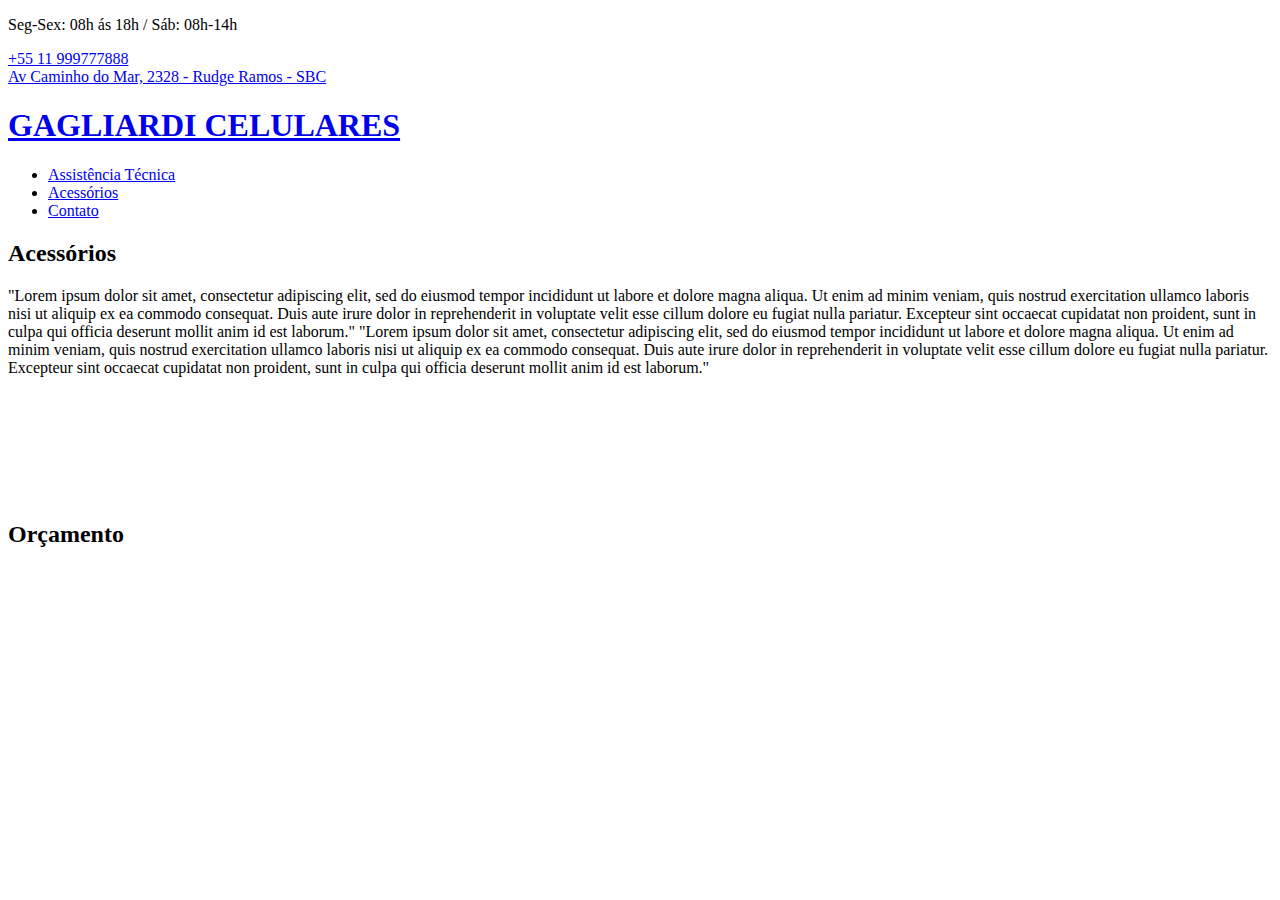
==== acessorios.html @ 99b00121 "add paginas" ====
<!DOCTYPE html>
<html lang="pt-br">
<head>
    <meta charset="UTF-8">
    <meta http-equiv="X-UA-Compatible" content="IE=edge">
    <meta name="viewport" content="width=device-width, initial-scale=1.0">
	<link rel="icon" href="">
    <link rel="stylesheet" href="">
    <link rel="stylesheet" href="">
    <link rel="stylesheet" href="">
    <title>Gagliardi Celulares</title>
</head>

<body>
    <section class="menuinfo-br">
        <div class="menuinfo">
            <p>Seg-Sex: 08h ás 18h / Sáb: 08h-14h</p>
            <a href="+5511999777888">+55 11 999777888</a><br>
            <a href="https://www.google.com.br/maps/dir//Gagliardi+Celulares,+Av.+Caminho+do+Mar,+2380+-+Rudge+Ramos,+S%C3%A3o+Bernardo+do+Campo+-+SP,+09610-000/@-23.6660018,-46.6035469,13z/data=!4m9!4m8!1m0!1m5!1m1!1s0x94ce43a0e77fbf8b:0x613cba1f2e325aca!2m2!1d-46.5685275!2d-23.6660843!3e0"target="_blank">Av Caminho do Mar, 2328 - Rudge Ramos - SBC</a>
        </div>
    </section>
    <section>    
        <header class="menu-bg">
            <div class="menu">
                <h1><a href="#">GAGLIARDI CELULARES</a></h1>
            </div>
            <nav class="menu-nav">
                <ul>
                    <li><a href="./assistencia.html">Assistência Técnica</a></li>
                    <li><a href="./acessorios.html">Acessórios</a></li>
                    <li><a href="./contato.html">Contato</a></li>
                </ul>
            </nav>
        </header>
    </section>
    <section class="acessorios" id="acessorios">
        <div class="acessorios-info">
            <h2>Acessórios</h2>
            <p>"Lorem ipsum dolor sit amet, consectetur adipiscing elit, sed do eiusmod tempor incididunt ut labore et dolore magna aliqua. Ut enim ad minim veniam, quis nostrud exercitation ullamco laboris nisi ut aliquip ex ea commodo consequat. Duis aute irure dolor in reprehenderit in voluptate velit esse cillum dolore eu fugiat nulla pariatur. Excepteur sint occaecat cupidatat non proident, sunt in culpa qui officia deserunt mollit anim id est laborum." "Lorem ipsum dolor sit amet, consectetur adipiscing elit, sed do eiusmod tempor incididunt ut labore et dolore magna aliqua. Ut enim ad minim veniam, quis nostrud exercitation ullamco laboris nisi ut aliquip ex ea commodo consequat. Duis aute irure dolor in reprehenderit in voluptate velit esse cillum dolore eu fugiat nulla pariatur. Excepteur sint occaecat cupidatat non proident, sunt in culpa qui officia deserunt mollit anim id est laborum."</p>
        </div>
        <div class="marca">
            <img src="">
        </div>
        <div class="marca">
            <img src="">
        </div>
        <div class="marca">
            <img src="">
        </div>
        <div class="marca">
            <img src="">
        </div>
        <div class="marca">
            <img src="">
        </div>
        <div class="marca">
            <img src="">
        </div>
    </section>
    <section>
        <footer>
            <div>
                <h2>Orçamento</h2>
            </div>
        </footer>
    </section>
</body>
</html>
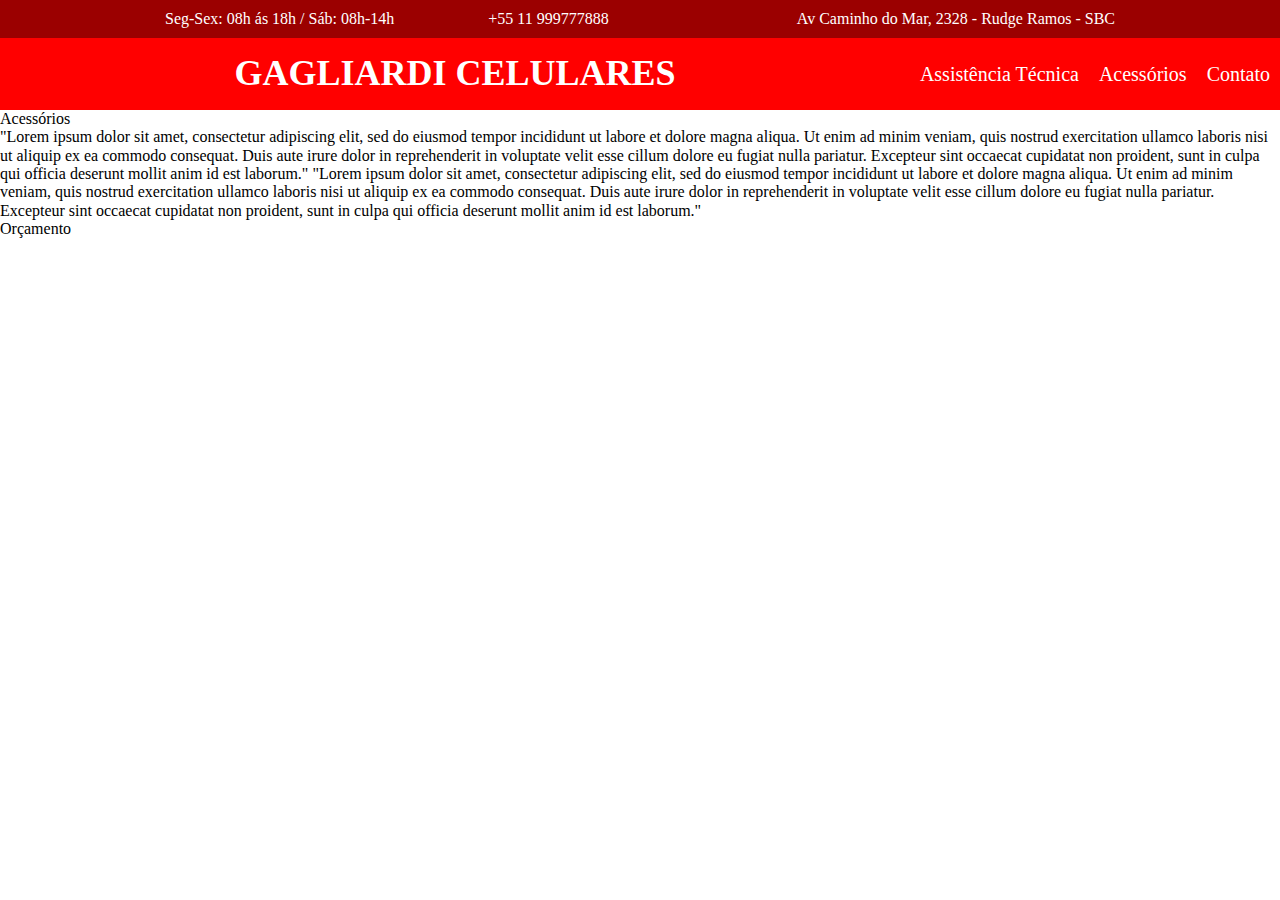
==== commit 91985015: "add css" ====
--- a/acessorios.html
+++ b/acessorios.html
@@ -1,18 +1,18 @@
 <!DOCTYPE html>
 <html lang="pt-br">
-<head>
-    <meta charset="UTF-8">
-    <meta http-equiv="X-UA-Compatible" content="IE=edge">
-    <meta name="viewport" content="width=device-width, initial-scale=1.0">
-	<link rel="icon" href="">
-    <link rel="stylesheet" href="">
-    <link rel="stylesheet" href="">
-    <link rel="stylesheet" href="">
-    <title>Gagliardi Celulares</title>
-</head>
+    <head>
+        <meta charset="UTF-8">
+        <meta http-equiv="X-UA-Compatible" content="IE=edge">
+        <meta name="viewport" content="width=device-width, initial-scale=1.0">
+        <link rel="icon" href="">
+        <link rel="stylesheet" href="./CSS/normalize.css">
+        <link rel="stylesheet" href="./CSS/reset.css">
+        <link rel="stylesheet" href="./CSS/style.css">
+        <title>Gagliardi Celulares</title>
+    </head>
 
 <body>
-    <section class="menuinfo-br">
+    <section class="menuinfo-bg">
         <div class="menuinfo">
             <p>Seg-Sex: 08h ás 18h / Sáb: 08h-14h</p>
             <a href="+5511999777888">+55 11 999777888</a><br>
@@ -22,7 +22,7 @@
     <section>    
         <header class="menu-bg">
             <div class="menu">
-                <h1><a href="#">GAGLIARDI CELULARES</a></h1>
+                <h1 class="menu-logo"><a href="./index.html">GAGLIARDI CELULARES</a></h1>
             </div>
             <nav class="menu-nav">
                 <ul>
--- a/CSS/style.css
+++ b/CSS/style.css
@@ -0,0 +1,87 @@
+img {
+	display: block;
+	max-width: 100%;
+}
+
+.menuinfo-bg {
+    background-color: #9B0000;
+    color: white;
+}
+
+.menuinfo {
+    color: white;
+    max-width: 950px;
+    margin: 0 auto;
+    display: flex;
+    justify-content: space-between;
+    flex-wrap: wrap;
+    padding: 10px;
+}
+
+.menuinfo a, .menuinfo p {
+    margin: 0 10px 10px 10px 10px;
+}
+
+.menuinfo a {
+    color: white;
+}
+
+.menu-bg{
+    background-color: #FF0000;
+    color: white;
+    display: flex;
+    align-items: center;
+    justify-content: space-between;
+}
+
+.menu {
+	max-width: 950px;
+	margin: 0 auto;
+	padding: 15px 0;
+	display: flex;
+	flex-wrap: wrap;
+	justify-content: space-between;
+	align-items: center;
+}
+
+.menu a {
+	color: white;
+}
+
+.menu-logo a {
+	font-size: 2.25em;
+	font-weight: bold;
+	margin: 0 10px;
+}
+
+.menu-nav ul {
+	display: flex;
+	flex-wrap: wrap;
+}
+
+.menu-nav a {
+	color: white;
+    font-size: 1.25em;
+	display: block;
+	padding: 10px;
+}
+
+.menu-nav a:hover{
+	color: #9B0000;
+}
+
+.home{
+	max-width: 960px;
+	margin: 0 auto;
+	padding: 60px 0;
+	display: flex;
+	flex-wrap: wrap;
+}
+
+.home-info {
+
+}
+
+.home-info p {
+
+}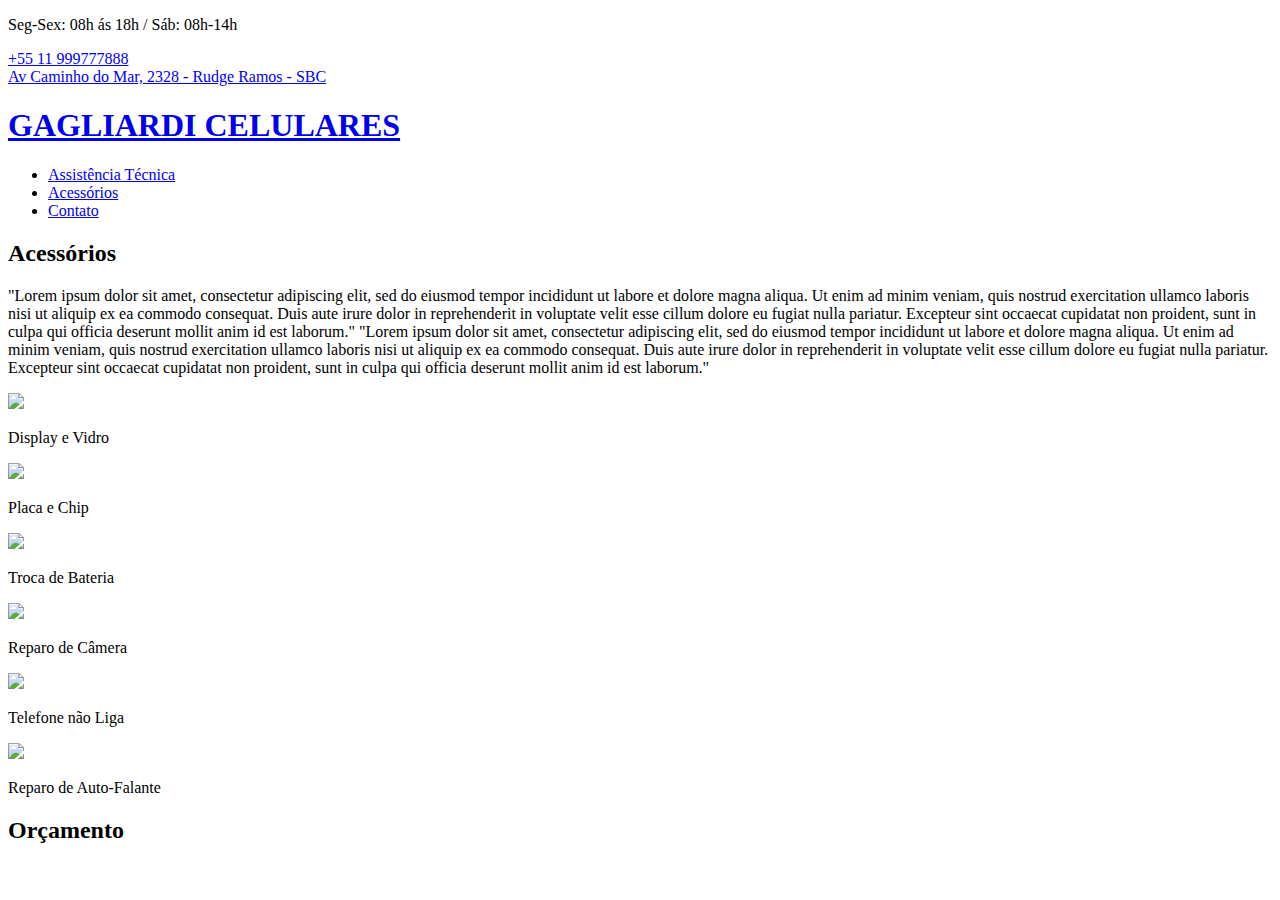
==== commit 423ef60a: "atualização" ====
--- a/acessorios.html
+++ b/acessorios.html
@@ -5,9 +5,9 @@
         <meta http-equiv="X-UA-Compatible" content="IE=edge">
         <meta name="viewport" content="width=device-width, initial-scale=1.0">
         <link rel="icon" href="">
-        <link rel="stylesheet" href="./CSS/normalize.css">
-        <link rel="stylesheet" href="./CSS/reset.css">
-        <link rel="stylesheet" href="./CSS/style.css">
+        <link rel="stylesheet" href="./css/normalize.css">
+        <link rel="stylesheet" href="./css/reset.css">
+        <link rel="stylesheet" href="./css/style.css">
         <title>Gagliardi Celulares</title>
     </head>
 
@@ -38,23 +38,31 @@
             <h2>Acessórios</h2>
             <p>"Lorem ipsum dolor sit amet, consectetur adipiscing elit, sed do eiusmod tempor incididunt ut labore et dolore magna aliqua. Ut enim ad minim veniam, quis nostrud exercitation ullamco laboris nisi ut aliquip ex ea commodo consequat. Duis aute irure dolor in reprehenderit in voluptate velit esse cillum dolore eu fugiat nulla pariatur. Excepteur sint occaecat cupidatat non proident, sunt in culpa qui officia deserunt mollit anim id est laborum." "Lorem ipsum dolor sit amet, consectetur adipiscing elit, sed do eiusmod tempor incididunt ut labore et dolore magna aliqua. Ut enim ad minim veniam, quis nostrud exercitation ullamco laboris nisi ut aliquip ex ea commodo consequat. Duis aute irure dolor in reprehenderit in voluptate velit esse cillum dolore eu fugiat nulla pariatur. Excepteur sint occaecat cupidatat non proident, sunt in culpa qui officia deserunt mollit anim id est laborum."</p>
         </div>
-        <div class="marca">
-            <img src="">
+    </section>
+    <section class="assistencia" id="assistencia">
+        <div class="marcas">
+            <img class="marca" src="./img/cell.png">
+            <p>Display e Vidro</p>
         </div>
-        <div class="marca">
-            <img src="">
+        <div class="marcas">
+            <img class="marca" src="./img/chip.png">
+            <p>Placa e Chip</p>
         </div>
-        <div class="marca">
-            <img src="">
+        <div class="marcas">
+            <img class="marca" src="./img/bateria.png">
+            <p>Troca de Bateria</p>
         </div>
-        <div class="marca">
-            <img src="">
+        <div class="marcas">
+            <img class="marca" src="./img/camera.png">
+            <p>Reparo de Câmera</p>
         </div>
-        <div class="marca">
-            <img src="">
+        <div class="marcas">
+            <img class="marca" src="./img/on-off.png">
+            <p>Telefone não Liga</p>
         </div>
-        <div class="marca">
-            <img src="">
+        <div class="marcas">
+            <img class="marca" src="./img/som.png">
+            <p>Reparo de Auto-Falante</p>
         </div>
     </section>
     <section>
